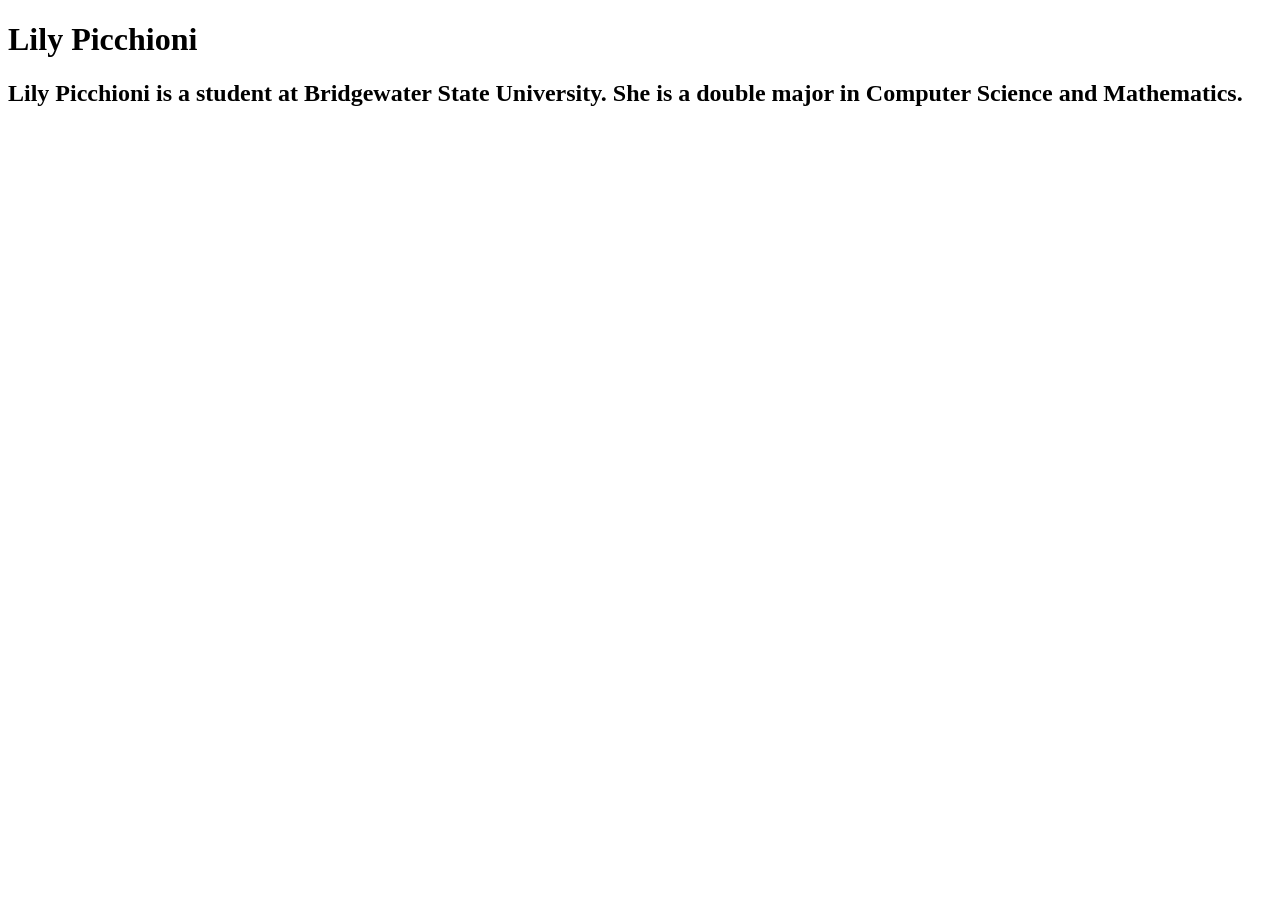
==== index.html @ 80721a79 "update" ====
<!DOCTYPE html>
<html>
    <head>
        <meta charset = "utf-8">
    <title>
        Homework 1
    </title>
    </head>
    <body>
        <h1>
            Lily Picchioni
        </h1>
        <h2>
            Lily Picchioni is a student at Bridgewater State University. She is a double major in Computer Science and Mathematics.
        </h1>
    </body>
</html>
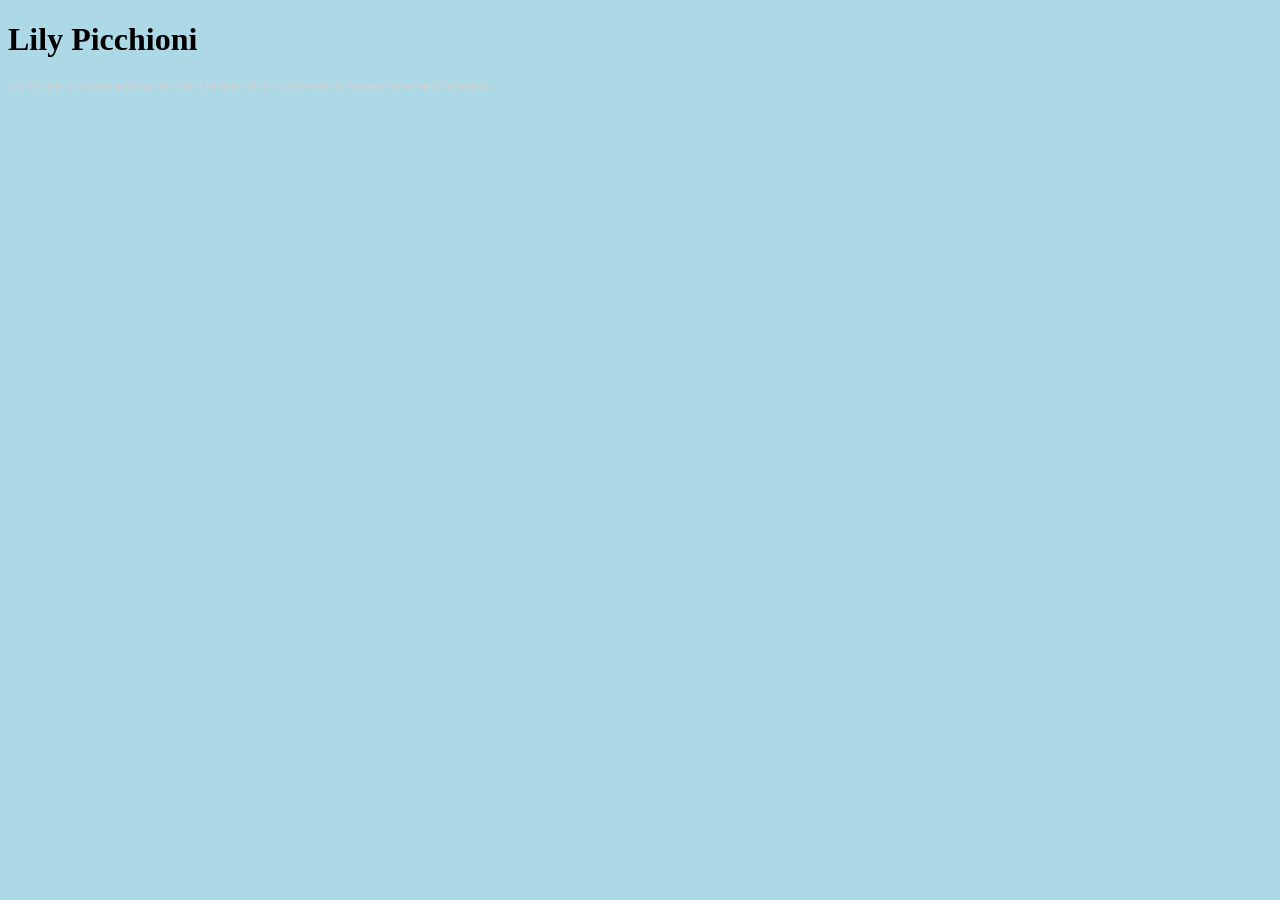
==== commit f3d00de1: "update" ====
--- a/index.html
+++ b/index.html
@@ -6,12 +6,12 @@
         Homework 1
     </title>
     </head>
-    <body>
+    <body style="background-color : lightblue">
         <h1>
             Lily Picchioni
         </h1>
-        <h2>
+        <p style="font-size: 10px; color: lightgrey">
             Lily Picchioni is a student at Bridgewater State University. She is a double major in Computer Science and Mathematics.
-        </h1>
+        </p>
     </body>
 </html>
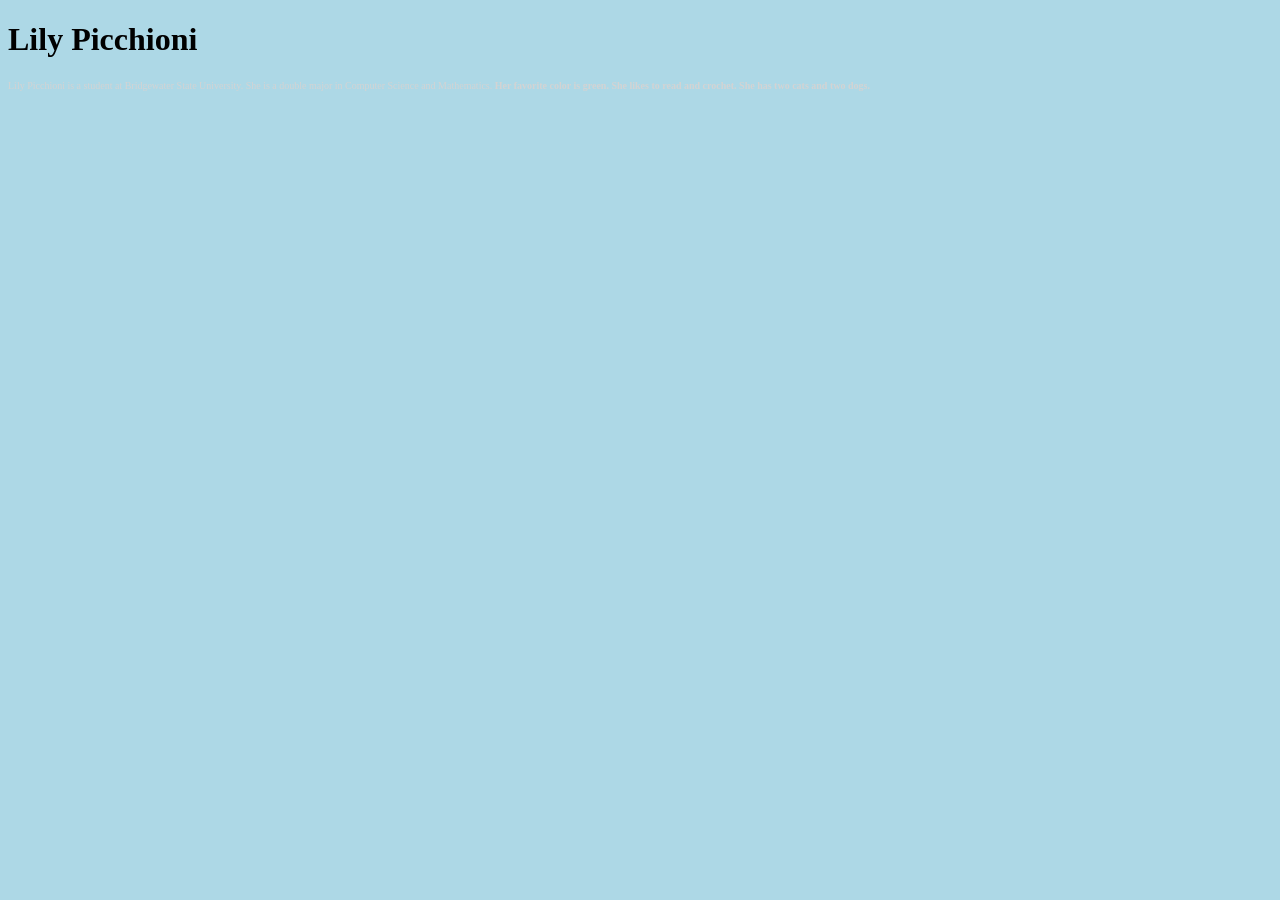
==== commit b708ece1: "update" ====
--- a/index.html
+++ b/index.html
@@ -12,6 +12,9 @@
         </h1>
         <p style="font-size: 10px; color: lightgrey">
             Lily Picchioni is a student at Bridgewater State University. She is a double major in Computer Science and Mathematics.
+            <b>
+                Her favorite color is green. She likes to read and crochet. She has two cats and two dogs. 
+            </b>
         </p>
     </body>
 </html>
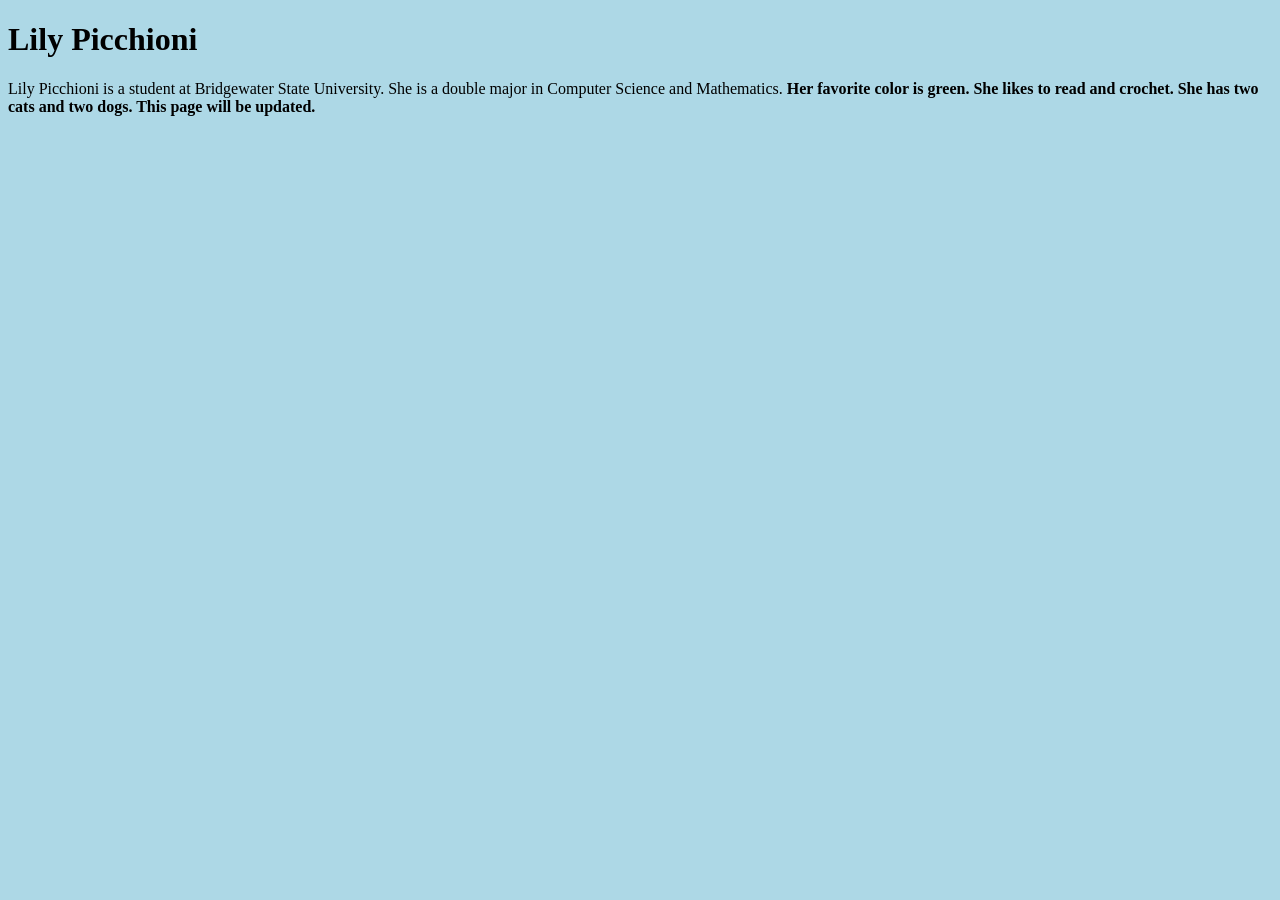
==== commit 07ab26cd: "update" ====
--- a/index.html
+++ b/index.html
@@ -10,10 +10,10 @@
         <h1>
             Lily Picchioni
         </h1>
-        <p style="font-size: 10px; color: lightgrey">
+        <p style=>
             Lily Picchioni is a student at Bridgewater State University. She is a double major in Computer Science and Mathematics.
             <b>
-                Her favorite color is green. She likes to read and crochet. She has two cats and two dogs. 
+                Her favorite color is green. She likes to read and crochet. She has two cats and two dogs. This page will be updated.
             </b>
         </p>
     </body>
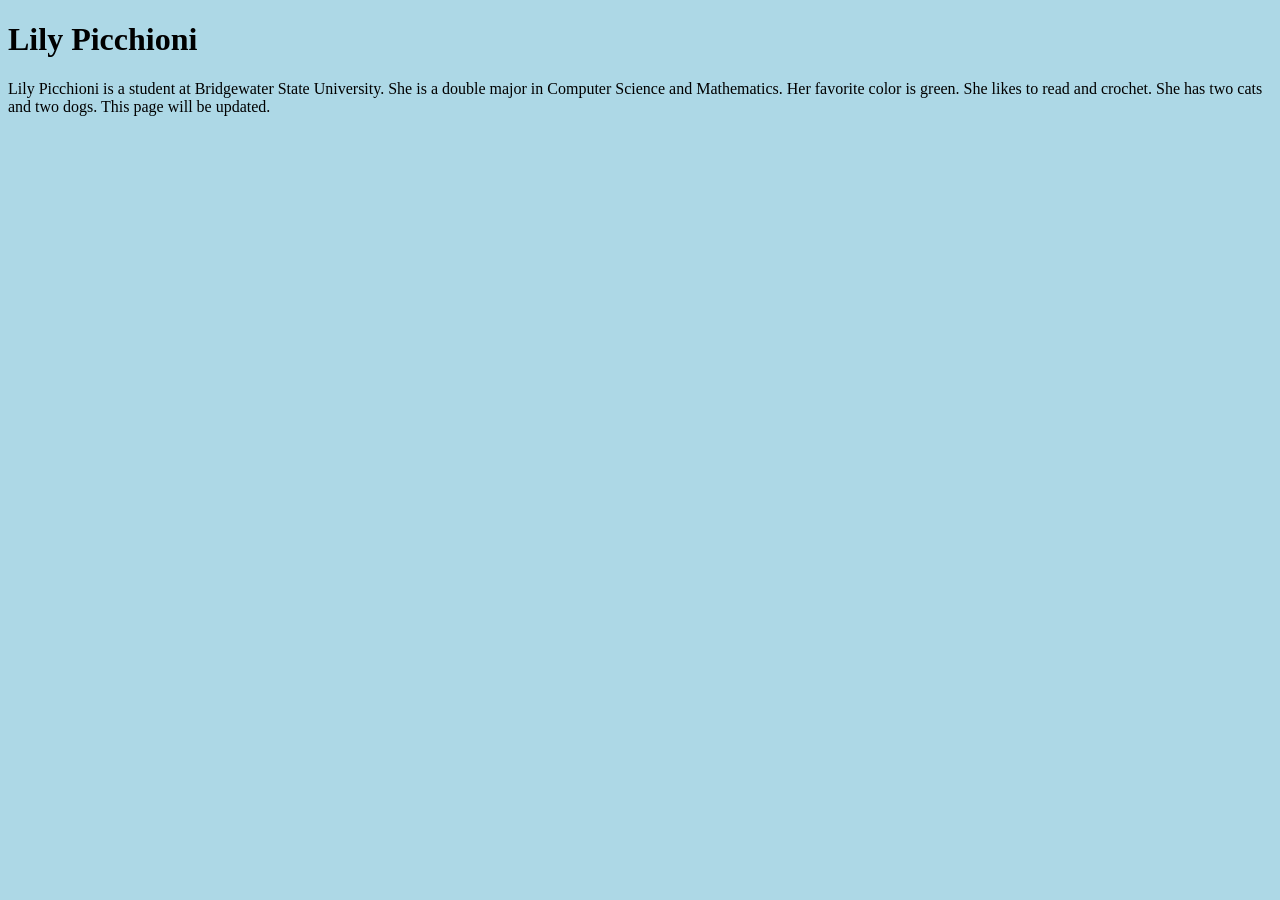
==== commit 0db8114a: "update" ====
--- a/index.html
+++ b/index.html
@@ -12,9 +12,7 @@
         </h1>
         <p style=>
             Lily Picchioni is a student at Bridgewater State University. She is a double major in Computer Science and Mathematics.
-            <b>
-                Her favorite color is green. She likes to read and crochet. She has two cats and two dogs. This page will be updated.
-            </b>
+            Her favorite color is green. She likes to read and crochet. She has two cats and two dogs. This page will be updated. 
         </p>
     </body>
 </html>
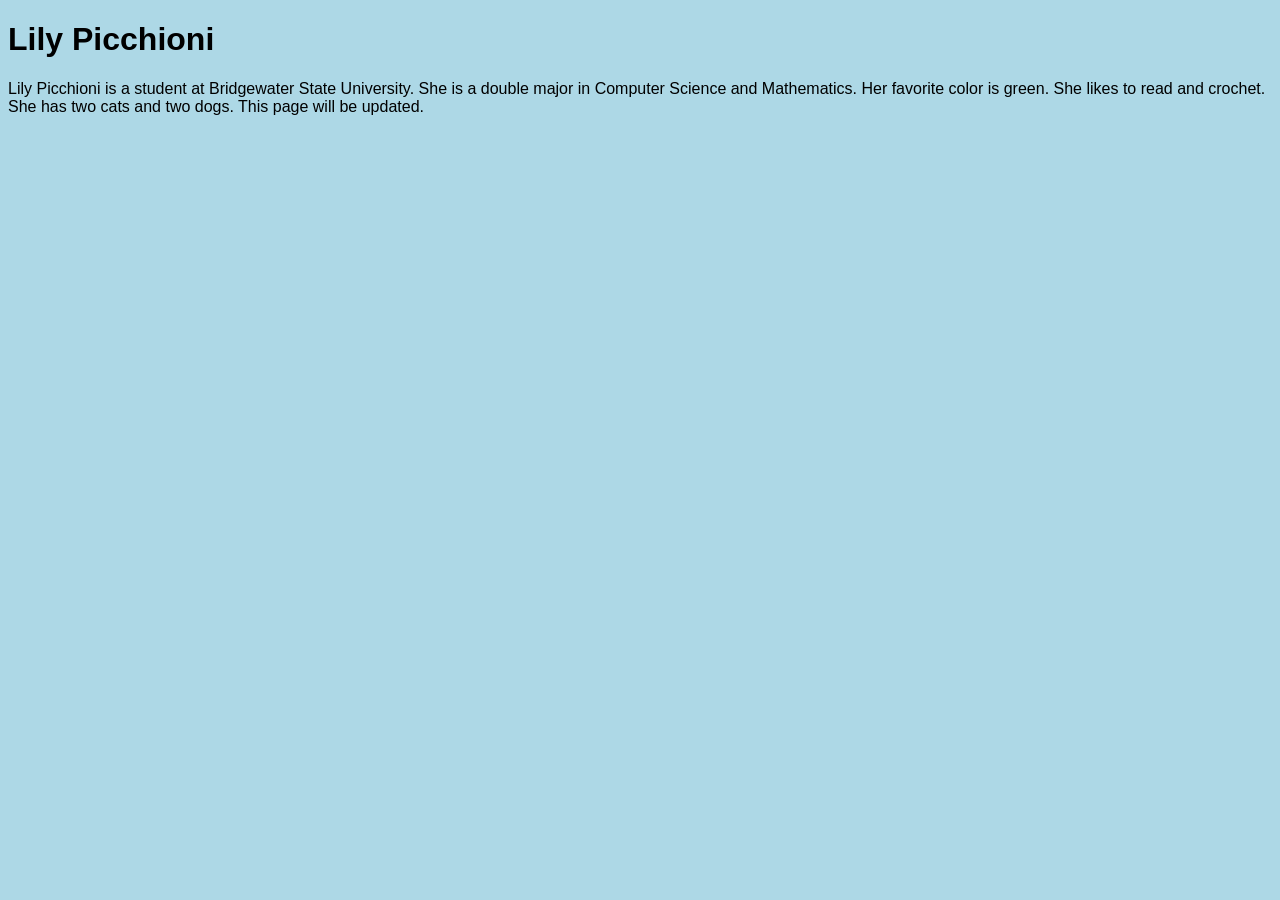
==== commit fa8ea91f: "update" ====
--- a/index.html
+++ b/index.html
@@ -5,8 +5,9 @@
     <title>
         Homework 1
     </title>
+    <link rel="stylesheet" href="./hw1.css">
     </head>
-    <body style="background-color : lightblue">
+    <body style=>
         <h1>
             Lily Picchioni
         </h1>
--- a/hw1.css
+++ b/hw1.css
@@ -0,0 +1,4 @@
+body {
+    font-family: Arial, Helvetica, sans-serif;
+    background-color: lightblue
+}
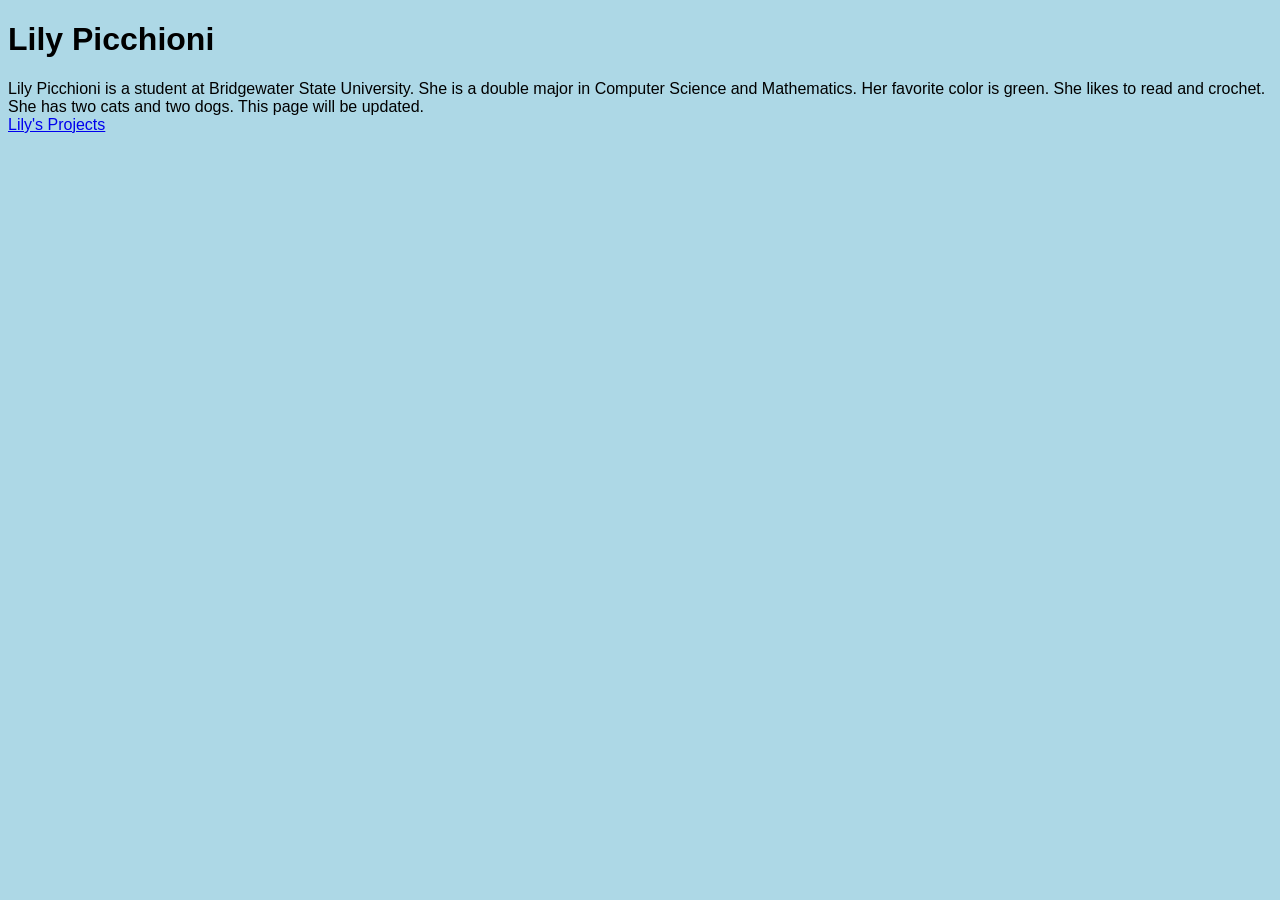
==== commit 80c36d11: "final update" ====
--- a/index.html
+++ b/index.html
@@ -7,13 +7,14 @@
     </title>
     <link rel="stylesheet" href="./hw1.css">
     </head>
-    <body style=>
+    <body>
         <h1>
             Lily Picchioni
         </h1>
-        <p style=>
+        <p>
             Lily Picchioni is a student at Bridgewater State University. She is a double major in Computer Science and Mathematics.
-            Her favorite color is green. She likes to read and crochet. She has two cats and two dogs. This page will be updated. 
+            Her favorite color is green. She likes to read and crochet. She has two cats and two dogs. This page will be updated. <br>
+            <a href="https://lily0613.github.io/project.html">Lily's Projects</a>
         </p>
     </body>
 </html>
